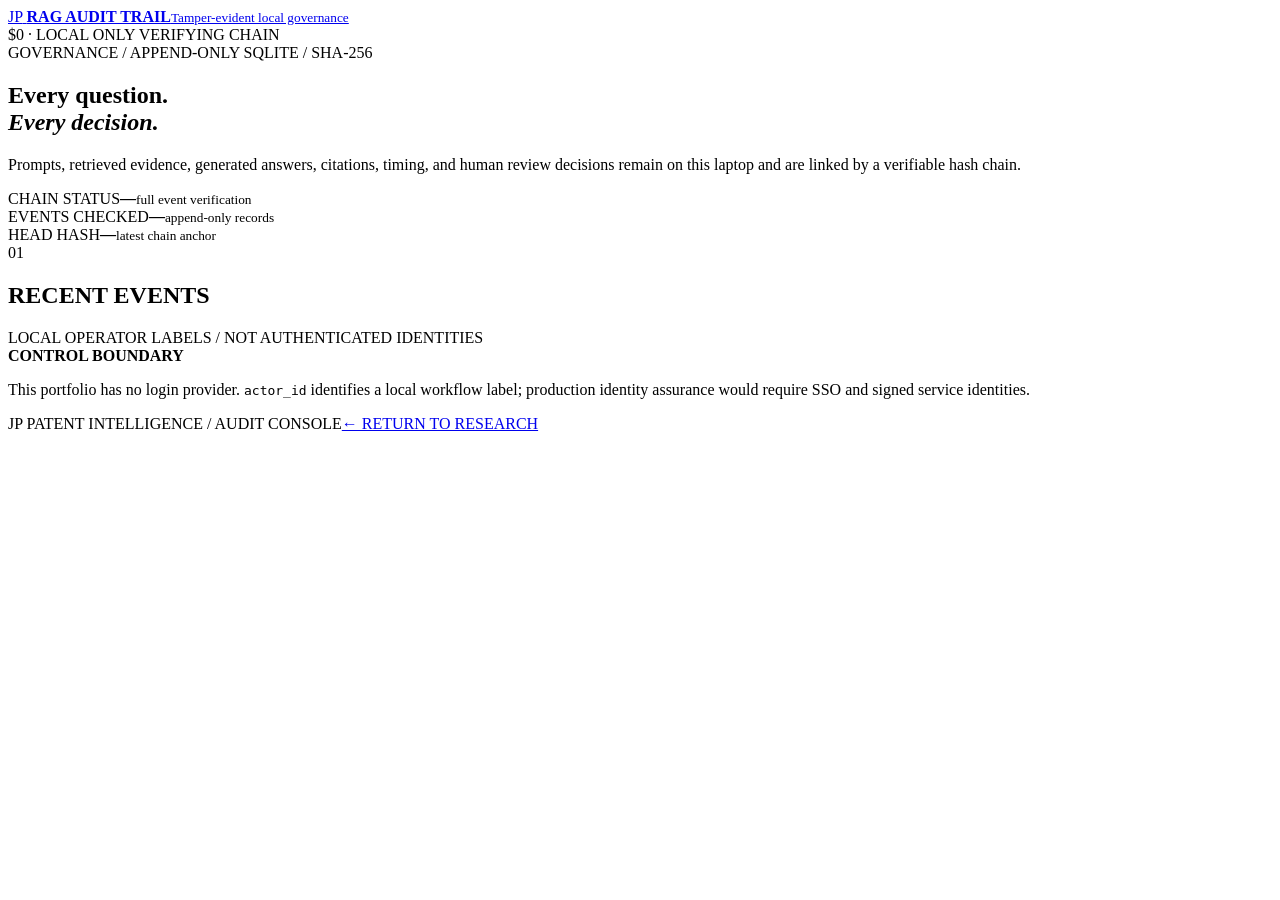
==== apps/web/audit.html @ d5b279a7 "Build local Japanese patent RAG portfolio" ====
<!doctype html>
<html lang="en">
  <head>
    <meta charset="utf-8" />
    <meta name="viewport" content="width=device-width, initial-scale=1" />
    <meta name="description" content="Local tamper-evident RAG audit trail" />
    <title>JP Patent RAG Audit Trail</title>
    <link rel="icon" href="/assets/favicon.svg" type="image/svg+xml" />
    <link rel="stylesheet" href="/assets/styles.css" />
    <link rel="stylesheet" href="/assets/audit.css" />
  </head>
  <body>
    <div class="noise"></div>
    <header class="topbar">
      <a class="brand" href="/">
        <span class="brand-mark">JP</span>
        <span><strong>RAG AUDIT TRAIL</strong><small>Tamper-evident local governance</small></span>
      </a>
      <div class="system-badges">
        <span class="badge badge-local"><i></i> $0 · LOCAL ONLY</span>
        <span class="badge" id="chainBadge">VERIFYING CHAIN</span>
      </div>
    </header>

    <main class="audit-main">
      <section class="audit-hero">
        <div class="eyebrow">GOVERNANCE / APPEND-ONLY SQLITE / SHA-256</div>
        <h1>Every question.<br /><em>Every decision.</em></h1>
        <p>
          Prompts, retrieved evidence, generated answers, citations, timing, and human review
          decisions remain on this laptop and are linked by a verifiable hash chain.
        </p>
      </section>

      <section class="audit-kpis">
        <article><span>CHAIN STATUS</span><strong id="chainStatus">—</strong><small>full event verification</small></article>
        <article><span>EVENTS CHECKED</span><strong id="eventCount">—</strong><small>append-only records</small></article>
        <article><span>HEAD HASH</span><strong class="hash-kpi" id="headHash">—</strong><small>latest chain anchor</small></article>
      </section>

      <section class="audit-table-section">
        <div class="workspace-head">
          <div><span class="section-number">01</span><h2>RECENT EVENTS</h2></div>
          <div class="source-count">LOCAL OPERATOR LABELS / NOT AUTHENTICATED IDENTITIES</div>
        </div>
        <div class="audit-table" id="auditTable"></div>
      </section>

      <section class="audit-note">
        <strong>CONTROL BOUNDARY</strong>
        <p>This portfolio has no login provider. <code>actor_id</code> identifies a local workflow label; production identity assurance would require SSO and signed service identities.</p>
      </section>
    </main>

    <dialog id="eventDialog">
      <button class="dialog-close" id="eventClose" aria-label="Close">×</button>
      <div class="dialog-inner" id="eventDetail"></div>
    </dialog>

    <footer><span>JP PATENT INTELLIGENCE / AUDIT CONSOLE</span><a href="/">← RETURN TO RESEARCH</a></footer>
    <script src="/assets/audit.js" defer></script>
  </body>
</html>
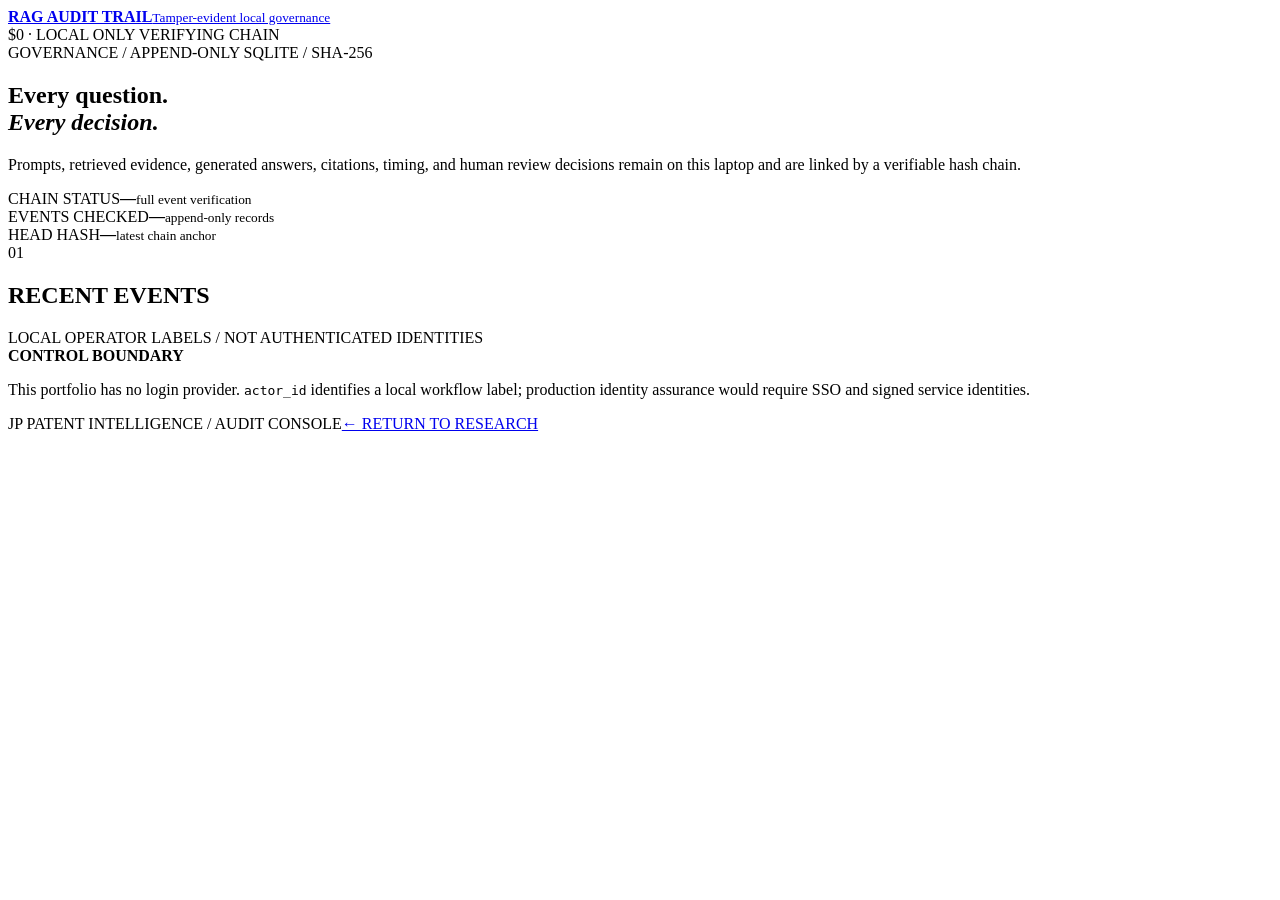
==== commit aca38a96: "Polish Japanese patent RAG portfolio" ====
--- a/apps/web/audit.html
+++ b/apps/web/audit.html
@@ -13,7 +13,6 @@
     <div class="noise"></div>
     <header class="topbar">
       <a class="brand" href="/">
-        <span class="brand-mark">JP</span>
         <span><strong>RAG AUDIT TRAIL</strong><small>Tamper-evident local governance</small></span>
       </a>
       <div class="system-badges">
